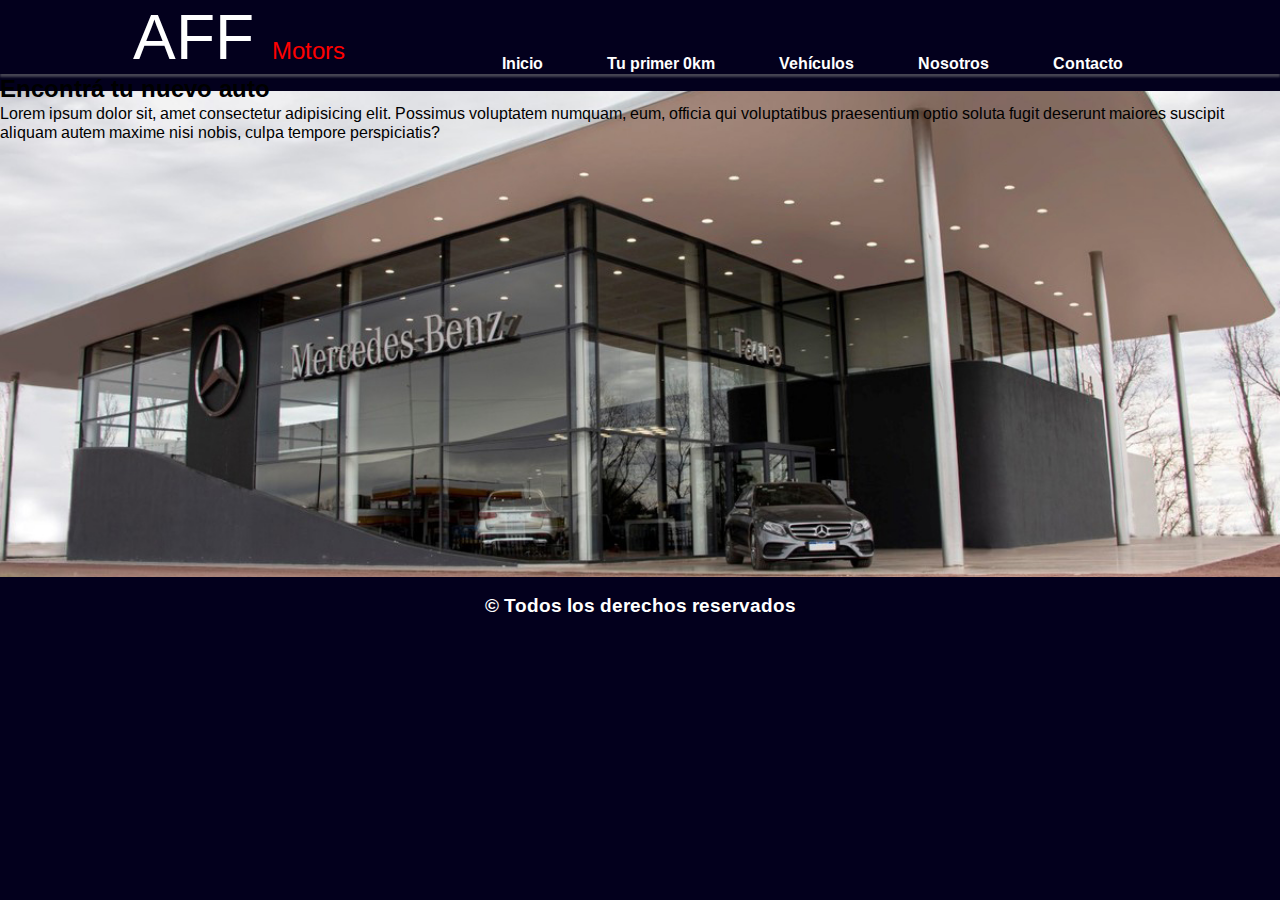
==== index.html @ e22b2cda "Flex y grid" ====
<!DOCTYPE html>
<html lang="es-AR">
<head>
    <meta charset="UTF-8">
    <meta http-equiv="X-UA-Compatible" content="IE=edge">
    <meta name="viewport" content="width=device-width, initial-scale=1.0">
    <!-- Link de fonts -->
    <link rel="preconnect" href="https://fonts.googleapis.com">
    <link rel="preconnect" href="https://fonts.gstatic.com" crossorigin>
    <link href="https://fonts.googleapis.com/css2?family=Arimo:wght@400;700&display=swap" rel="stylesheet">
    <!-- Link de css -->
    <link rel="stylesheet" href="css/styles.css">
    <title> GF Automotores </title>
</head>
<body>
    <!-- Inicio del header -->
    <header>
        <a href="index.html"> AFF <span>Motors</span></a>
        <nav>
            <ul>
                <li>
                    <a href="index.html"> Inicio </a>
                </li>
                <li>
                    <a href="pages/nosotros.html"> Tu primer 0km </a>
                </li>
                <li>
                    <a href="pages/nosotros.html"> Vehículos </a>
                </li>
                <li>
                    <a href="pages/nosotros.html"> Nosotros </a>
                </li>
                <li>
                    <a href="pages/nosotros.html"> Contacto </a>
                </li>
            </ul>
        </nav>
        </header>
        <!-- Inicio del main -->
    <div class="container">
        <main>
            <h2> Encontrá tu nuevo auto </h2>
            <p> Lorem ipsum dolor sit, amet consectetur adipisicing elit. Possimus voluptatem numquam, eum, officia qui voluptatibus praesentium optio soluta fugit deserunt maiores suscipit aliquam autem maxime nisi nobis, culpa tempore perspiciatis? </p>
        </main>
    </div>
        <!-- Inicio del footer -->
        <footer>
            <h3> &copy; Todos los derechos reservados </h3>
        </footer>
        
</body>
</html>
---- css/styles.css ----
/* Reset */
*{
    margin: 0;
    padding: 0;
    box-sizing: border-box;
}

body{
    font-family: 'Arimo', sans-serif;
    background-color: rgb(3, 0, 29);
}

/* Estilos del header */

header{
    display: flex;
    justify-content: space-evenly;
    align-items: flex-end;
    background-color: rgb(3, 0, 29);
    box-shadow: 0 3px 2px rgba(133, 133, 133, 0.509);
}

header a{
    color: white;
    font-size: 4rem;
    text-decoration: none;
}

header a span{
    color: red;
    font-size: 1.5rem;
}

header nav ul{
    display: flex;
    gap: 1rem;
}

header nav ul li{
    list-style: none;
    color: white;
    text-decoration: none;
    /* text-transform: uppercase; */
    font-weight: bold;
    margin: 0 0.5rem;
}

header nav ul li a{
    font-size: 1rem;
    color: white;
    text-decoration: none;
    padding: 1rem;
}

header nav ul li a:hover{
    color: rgb(199, 199, 199);
}

/* Estilos del main */

div main{
    background-image: url("../img/arquitectura-copia.jpg");
    background-repeat: no-repeat;
    background-size: contain;
    height: 520px;
    background-position: center;
}



/* Estilos del footer */
footer h3{
    display: flex;
    color: white;
    justify-content: center;
    align-content: center;
}
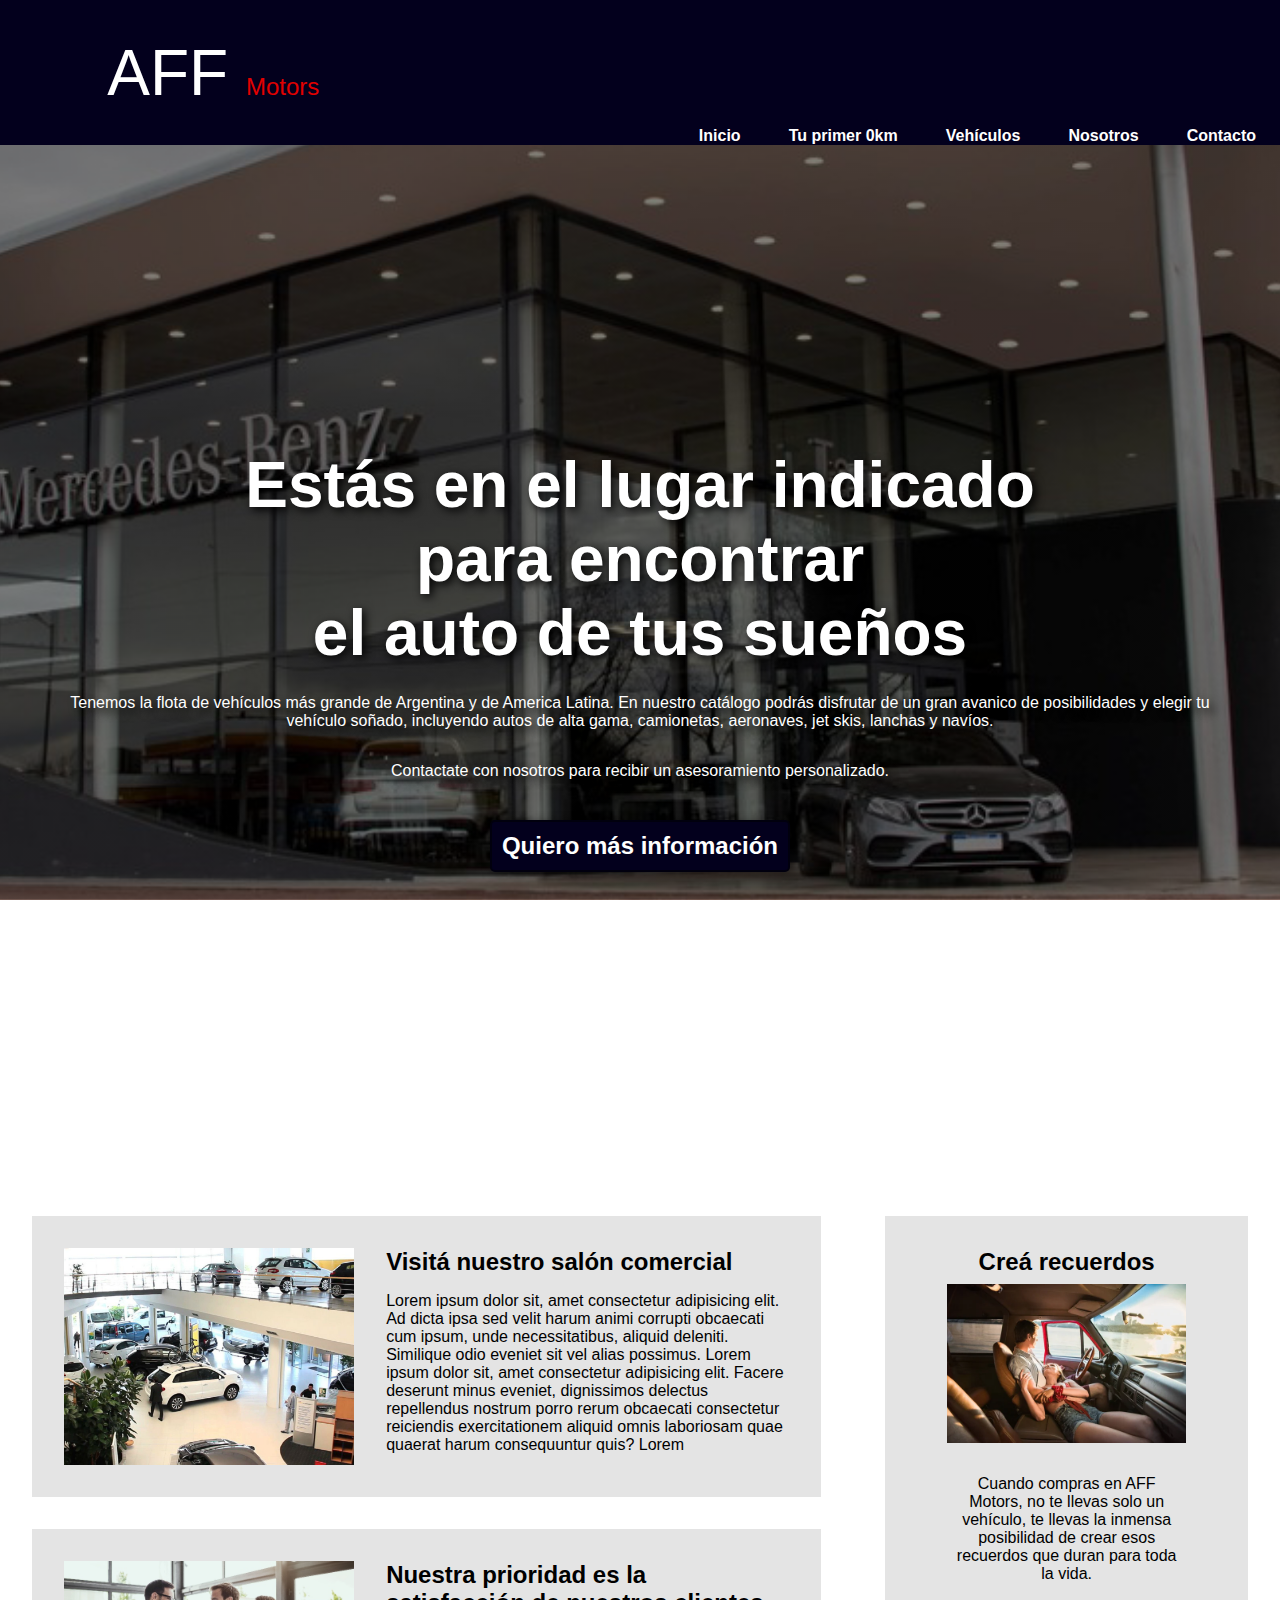
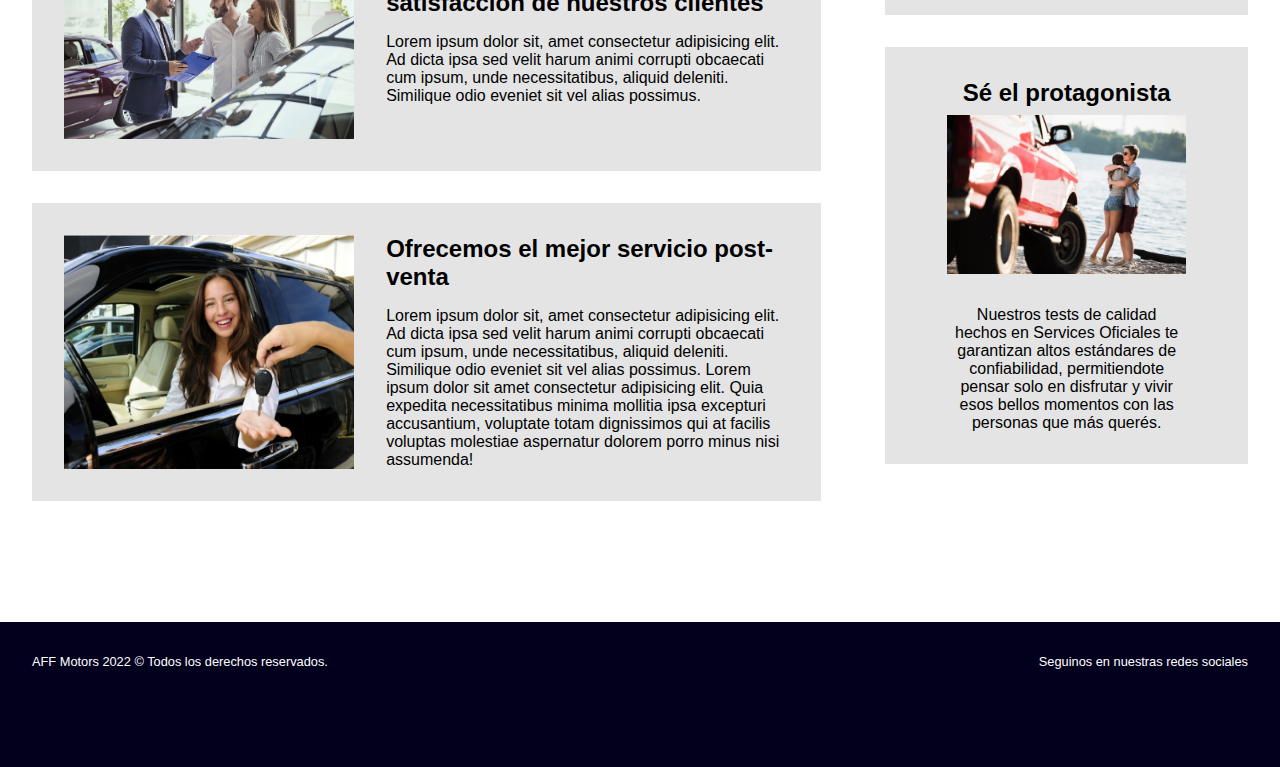
==== commit 12ce41a0: "add mediaqueries al proyecto" ====
--- a/index.html
+++ b/index.html
@@ -1,24 +1,23 @@
 <!DOCTYPE html>
-<html lang="es-AR">
+<html lang="en">
 <head>
     <meta charset="UTF-8">
     <meta http-equiv="X-UA-Compatible" content="IE=edge">
     <meta name="viewport" content="width=device-width, initial-scale=1.0">
-    <!-- Link de fonts -->
-    <link rel="preconnect" href="https://fonts.googleapis.com">
-    <link rel="preconnect" href="https://fonts.gstatic.com" crossorigin>
-    <link href="https://fonts.googleapis.com/css2?family=Arimo:wght@400;700&display=swap" rel="stylesheet">
+    <!-- Link de bootstrap -->
+    <link href="https://cdn.jsdelivr.net/npm/bootstrap@5.2.1/dist/css/bootstrap.min.css" rel="stylesheet" integrity="sha384-iYQeCzEYFbKjA/T2uDLTpkwGzCiq6soy8tYaI1GyVh/UjpbCx/TYkiZhlZB6+fzT" crossorigin="anonymous">
     <!-- Link de css -->
-    <link rel="stylesheet" href="css/styles.css">
-    <title> GF Automotores </title>
+    <link rel="stylesheet" href="css/style.css">
+    <title> AFF Motors </title>
 </head>
 <body>
-    <!-- Inicio del header -->
-    <header>
-        <a href="index.html"> AFF <span>Motors</span></a>
-        <nav>
+    <div class="grid-container">
+        <header class="header-nosotros">
+            <a href="index.html" class="text-white"> AFF <span>Motors</span></a>
+        </header>
+        <nav class="navbar-nosotros">
             <ul>
-                <li>
+                <li class="home">
                     <a href="index.html"> Inicio </a>
                 </li>
                 <li>
@@ -33,20 +32,60 @@
                 <li>
                     <a href="pages/nosotros.html"> Contacto </a>
                 </li>
-            </ul>
+            </ul> 
         </nav>
-        </header>
-        <!-- Inicio del main -->
-    <div class="container">
-        <main>
-            <h2> Encontrá tu nuevo auto </h2>
-            <p> Lorem ipsum dolor sit, amet consectetur adipisicing elit. Possimus voluptatem numquam, eum, officia qui voluptatibus praesentium optio soluta fugit deserunt maiores suscipit aliquam autem maxime nisi nobis, culpa tempore perspiciatis? </p>
+        <div class="cartel-nosotros">
+            <div class="banner">
+                <h1 class="titulo-primario"> Estás en el lugar indicado <br>para encontrar <br>el auto de tus sueños </h1>
+                <p> Tenemos la flota de vehículos más grande de Argentina y de America Latina. En nuestro catálogo podrás disfrutar de un gran avanico de posibilidades y elegir tu vehículo soñado, incluyendo autos de alta gama, camionetas, aeronaves, jet skis, lanchas y navíos.</p>
+                <p class="contactate">Contactate con nosotros para recibir un asesoramiento personalizado.</p>
+            </div>
+            <button class="button"> Quiero más información </button>
+        </div>
+        <!-- Inicio de main -->
+        <main class="main-nosotros">
+            <div class="contenido-principal">
+                <img src="img/background1.jpg" alt="">
+                <div>
+                    <h2> Visitá nuestro salón comercial </h2>
+                    <p> Lorem ipsum dolor sit, amet consectetur adipisicing elit. Ad dicta ipsa sed velit harum animi corrupti obcaecati cum ipsum, unde necessitatibus, aliquid deleniti. Similique odio eveniet sit vel alias possimus. Lorem ipsum dolor sit, amet consectetur adipisicing elit. Facere deserunt minus eveniet, dignissimos delectus repellendus nostrum porro rerum obcaecati consectetur reiciendis exercitationem aliquid omnis laboriosam quae quaerat harum consequuntur quis? Lorem </p>
+                </div>
+            </div>
+            <div class="contenido-principal">
+                <img src="img/atencion.jpg" alt="">
+                <div>
+                    <h2> Nuestra prioridad es la satisfacción de nuestros clientes </h2>
+                    <p> Lorem ipsum dolor sit, amet consectetur adipisicing elit. Ad dicta ipsa sed velit harum animi corrupti obcaecati cum ipsum, unde necessitatibus, aliquid deleniti. Similique odio eveniet sit vel alias possimus. </p>
+                </div>
+            </div>
+            <div class="contenido-principal">
+                <img src="img/compra.jpg" alt="">
+                <div>
+                    <h2> Ofrecemos el mejor servicio post-venta </h2>
+                    <p> Lorem ipsum dolor sit, amet consectetur adipisicing elit. Ad dicta ipsa sed velit harum animi corrupti obcaecati cum ipsum, unde necessitatibus, aliquid deleniti. Similique odio eveniet sit vel alias possimus. Lorem ipsum dolor sit amet consectetur adipisicing elit. Quia expedita necessitatibus minima mollitia ipsa excepturi accusantium, voluptate totam dignissimos qui at facilis voluptas molestiae aspernatur dolorem porro minus nisi assumenda! </p>
+                </div>
+            </div>
         </main>
+        <!-- Inicio de section -->
+        <section class="section-nosotros">
+            <div class="momentos">
+                <h2> Creá recuerdos </h2>
+                <img src="img/momentos.jpg" alt="">
+                <p> Cuando compras en AFF Motors, no te llevas solo un vehículo, te llevas la inmensa posibilidad de crear esos recuerdos que duran para toda la vida. </p>
+            </div>
+            <div class="momentos">
+                <h2> Sé el protagonista </h2>
+                <img src="img/recuerdos.jpg" alt="">
+                <p> Nuestros tests de calidad hechos en Services Oficiales te garantizan altos estándares de confiabilidad, permitiendote pensar solo en disfrutar y vivir esos bellos momentos con las personas que más querés. </p>
+            </div>
+        </section>
+        <Footer class="footer-nosotros">
+            <h3> AFF Motors 2022 &copy; Todos los derechos reservados. </h3>
+            <h3> Seguinos en nuestras redes sociales </h3>
+        </Footer>
     </div>
-        <!-- Inicio del footer -->
-        <footer>
-            <h3> &copy; Todos los derechos reservados </h3>
-        </footer>
-        
+
+      <!-- JavaScript Bundle with Popper -->
+    <script src="https://cdn.jsdelivr.net/npm/bootstrap@5.2.1/dist/js/bootstrap.bundle.min.js" integrity="sha384-u1OknCvxWvY5kfmNBILK2hRnQC3Pr17a+RTT6rIHI7NnikvbZlHgTPOOmMi466C8" crossorigin="anonymous"></script>
 </body>
 </html>--- a/css/style.css
+++ b/css/style.css
@@ -0,0 +1,353 @@
+/* Reset */
+*{
+    margin: 0;
+    padding: 0; 
+    box-sizing: border-box;
+}
+
+body{
+    font-family: 'Arimo', sans-serif;
+    background-color: rgb(3, 0, 29);
+}
+
+.grid-container{
+    display: grid;
+    /* gap: 10px; */
+    height: 263vh;
+    grid-template-columns: 1fr 1fr 1fr;
+    grid-template-rows: .7fr 5fr 5fr .7fr;
+    /* 3.96fr */
+    grid-template-areas:
+    "header navbar navbar"
+    "cartel cartel cartel"
+    "main main section"
+    "footer footer footer";
+}
+
+.header-nosotros{
+    background-color: rgb(3, 0, 29);
+    grid-area: header;
+    display: flex;
+    justify-content: center;
+    align-items: center;
+}
+
+.header-nosotros a{
+    color: white;
+    font-size: 4rem;
+    text-decoration: none;
+}
+
+.header-nosotros a span{
+    color: rgb(226, 0, 0);
+    font-size: 1.5rem;
+}
+
+.navbar-nosotros{
+    background-color: rgb(3, 0, 29);
+    grid-area: navbar;
+    display: flex;
+    align-items: flex-end;
+    justify-content: flex-end;
+}
+
+.navbar-nosotros ul{
+    display: flex;
+    margin: 0;
+    padding: 0;
+}
+
+.navbar-nosotros ul li{
+    list-style: none;
+    color: white;
+    text-decoration: none;
+    /* text-transform: uppercase; */
+    font-weight: bold;
+    margin: 0 0.5rem;
+    padding: 0 1rem;
+}
+
+.navbar-nosotros ul li a{
+    text-decoration: none;
+    color: white;
+}
+
+.navbar-nosotros ul li a:hover{
+        color: rgb(199, 199, 199);
+}
+
+.cartel-nosotros{
+    background-color: white;
+    grid-area: cartel;
+    display: flex;
+    flex-direction: column;
+    align-items: center;
+    justify-content: center;
+    text-align: center;
+    background-image: linear-gradient(
+        0deg,
+        rgba(0, 0, 0, 0.5),
+        rgba(0, 0, 0, 0.5)
+    )
+    ,url("../img/arquitectura-copia.jpg");
+    /*     ,url("../img/arquitectura-copia3.jpg"); */
+    background-repeat: no-repeat;
+    background-size: cover;
+    background-attachment: fixed;
+    background-position: center top;
+}
+
+.titulo-primario{
+    font-size: 4rem;
+    font-weight: bold;
+}
+
+.cartel-nosotros div{
+    color: white;
+    display: flex;
+    flex-direction: column;
+    text-align: center;
+    justify-content: center;
+    margin: 2rem;
+    text-shadow: 3px 3px 10px rgb(0, 0, 0);
+
+}
+
+.cartel-nosotros div p{
+    margin-top: 1rem;
+    padding: .5rem;
+    text-shadow: 5px 5px 10px rgb(0, 0, 0);
+}
+
+.button{
+    font-size: 1.5rem;
+    font-weight: bold;
+    padding: 10px 10px;
+    cursor: pointer;
+    background-color: rgb(3, 0, 29);
+    border-color: rgb(0, 0, 0);
+    border-radius: 5px;
+    border: 2px solid rgba(0, 0, 0, 0.5);
+    box-shadow: 2px 2px 10px rgba(0, 0, 0, 0.5);
+    color: white;
+    margin-bottom: 2.5rem;
+}
+
+.button:hover{
+    /* background-color: rgb(3, 0, 29);
+    color: rgb(169, 0, 0); */
+    background-color: white;
+    color: rgb(3, 0, 29);
+    border: 2px solid rgba(3, 0, 29, 0.887);
+}
+
+/* Estilos de main */
+
+.main-nosotros{
+    background-color: white;
+    grid-area: main;
+}
+
+.main-nosotros .contenido-principal div{
+    margin-left: 2rem;
+}
+
+.main-nosotros .contenido-principal div h2{
+    font-size: 1.5rem;
+    padding: 0;
+    margin: 0;
+}
+
+.main-nosotros .contenido-principal div p{
+    font-size: 1rem;
+    margin: 0;
+    padding-top: 1rem;
+}
+
+.main-nosotros .contenido-principal img{
+    width: 40%;
+}
+
+.main-nosotros .contenido-principal{
+    display: flex;
+    flex-direction: row;
+    justify-content: center;
+    text-align: start;
+    margin: 2rem;
+    padding: 2rem;
+    background-color: rgb(228, 228, 228);
+}
+
+.button-dos{
+    display: flex;
+    justify-content: center;
+    /* height: 150px; */
+    padding-top: 1rem;
+    align-items: center;
+}
+
+/* Estilos de section */
+
+.section-nosotros{
+    background-color: white;
+    grid-area: section;
+}
+
+.section-nosotros .momentos h2{
+    font-size: 1.5rem;
+    padding-bottom: .5rem;
+}
+
+.section-nosotros .momentos img{
+    width: 80%;
+}
+
+.section-nosotros .momentos{
+    display: flex;
+    flex-direction: column;
+    text-align: center;
+    justify-content: center;
+    align-items: center;
+    margin: 2rem;
+    padding: 2rem;
+    background-color: rgb(228, 228, 228);
+}
+
+.section-nosotros .momentos p{
+    padding: 2rem;
+    padding-bottom: 0;
+    margin-bottom: 0;
+}
+
+/* Estilos de footer */
+
+.footer-nosotros h3{
+    font-size: .8rem;
+    font-weight: 300;
+    margin: 0;
+}
+
+.footer-nosotros{
+    background-color: rgb(3, 0, 29);
+    grid-area: footer;
+    display: flex;
+    flex-direction: row;
+    justify-content: space-between;
+    align-items: center;
+    color: white;
+    padding: 2rem;
+    height: 5rem;
+}
+
+/* Mediaqueries container */
+
+@media screen and (max-width: 1023px) {
+    .grid-container{
+        display: flex;
+        flex-direction: column;
+    }
+
+    .navbar-nosotros .home{
+        display: none;
+    }
+
+    .navbar-nosotros{
+        display: flex;
+        justify-content: space-around;
+    }
+
+    .titulo-primario{
+        font-size: 3rem;
+    }
+
+    .main-nosotros .contenido-principal{
+        display: flex;
+        flex-direction: column;
+        justify-content: center;
+        text-align: center;
+        align-items: center;
+    }
+
+    .main-nosotros .contenido-principal img{
+        display: none;
+        order: 2;
+    }
+
+    .section-nosotros .momentos img{
+        width: 50%;
+    }
+
+    .footer-nosotros{
+        flex-direction: column;
+    }
+}
+
+/* Media queries celular */
+
+@media screen and (max-width: 600px) {
+    .header-nosotros a{
+        font-size: 3rem;
+    }
+    
+    .header-nosotros a span{
+        font-size: 1rem;
+    }
+
+    .navbar-nosotros{
+        display: none;
+    }
+
+    .titulo-primario{
+        font-size: 1.5rem;
+        margin-bottom: 0;
+    }
+
+    .cartel-nosotros div p{
+        font-size: 80%;
+        margin: .5rem;
+    }
+
+    .cartel-nosotros .contactate{
+        display: none;
+    }
+    
+    .cartel-nosotros div{
+        margin-bottom: 0;
+    }
+
+    .button{
+        font-size: 80%;
+    }
+
+    .main-nosotros .contenido-principal div{
+        margin: 0;
+    }
+
+    .main-nosotros .contenido-principal img{
+        display: block;
+        width: 100%;
+        margin-top: 1rem;
+    }
+    .main-nosotros .contenido-principal div p{
+        display: none;
+    }
+
+    .section-nosotros .momentos img{
+        width: 100%;
+        margin-bottom: 1rem;
+    }
+
+    .section-nosotros .momentos p{
+        padding: 0;
+    }
+
+    .footer-nosotros{
+        display: flex;
+        justify-content: center;
+    }
+    
+    .footer-nosotros h3{
+        text-align: center;
+        margin-bottom: .2rem;
+    }
+}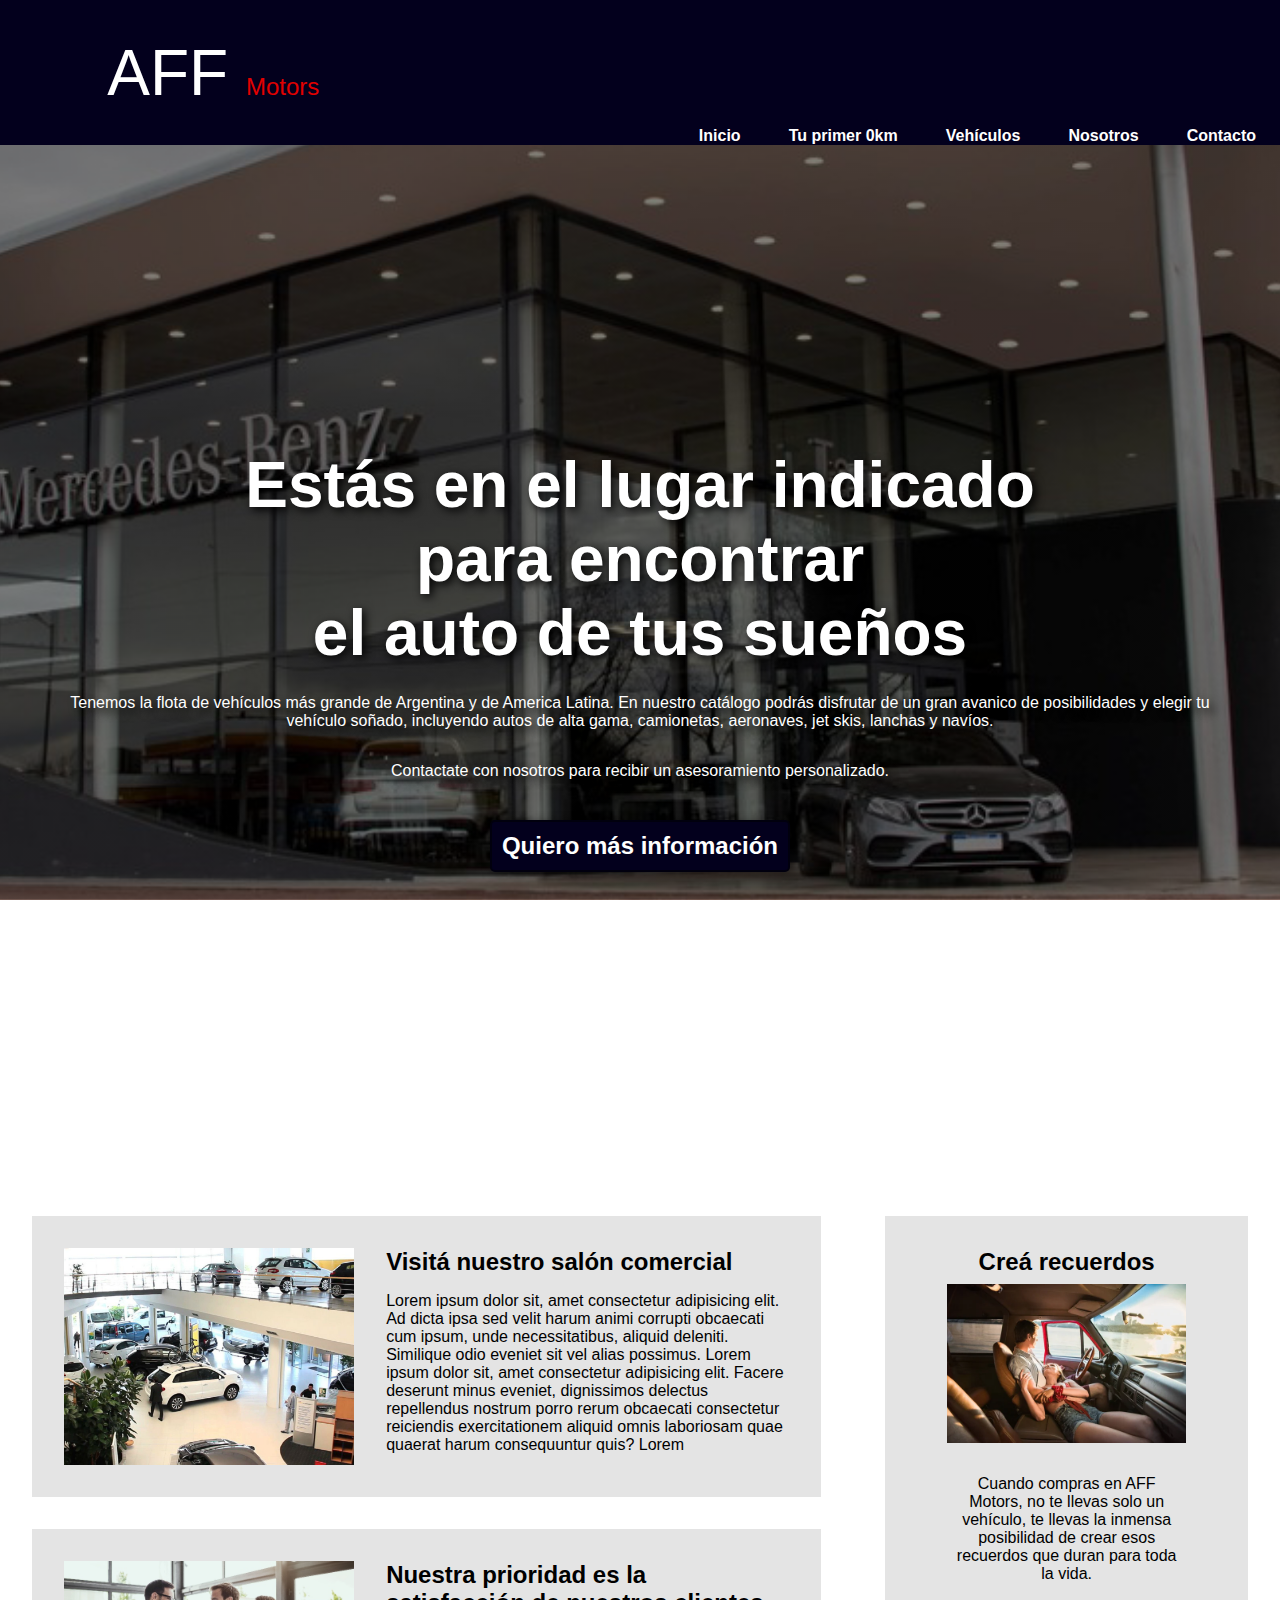
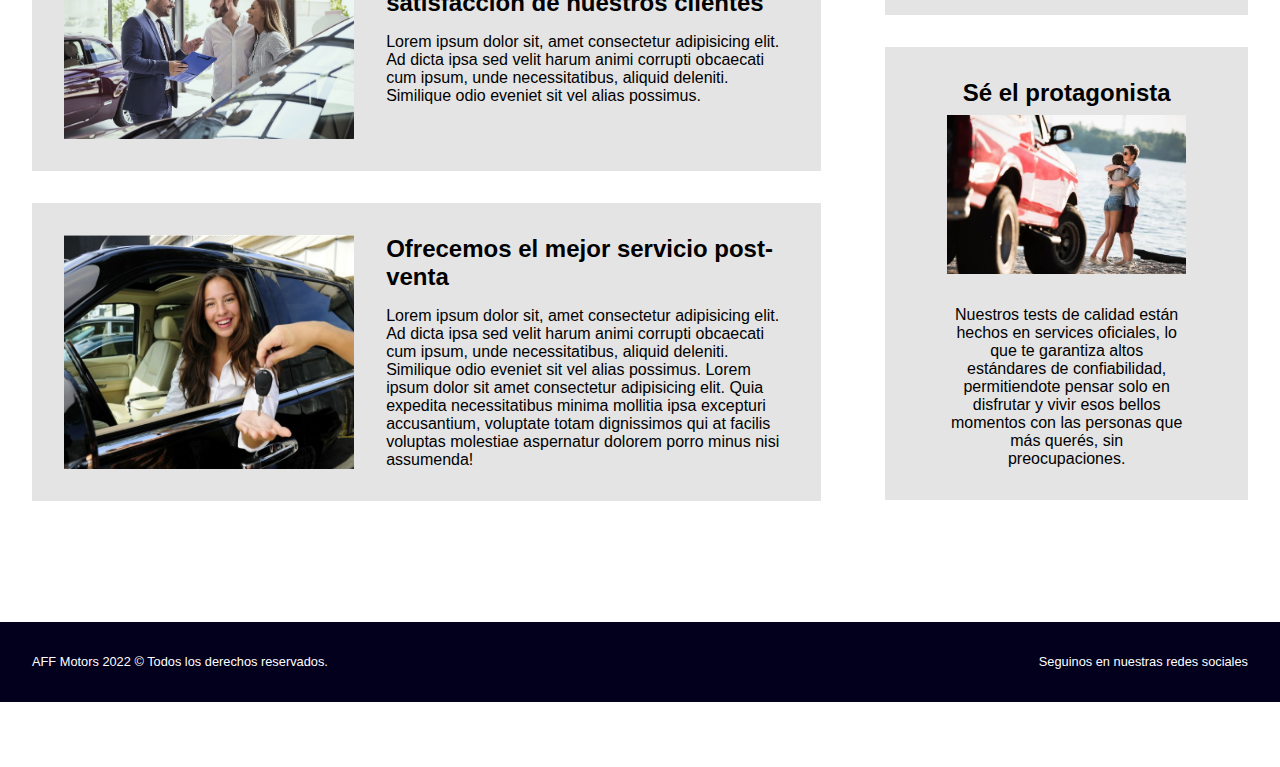
==== commit 0a81e195: "nuevo html vehiculos y nuevo navbar bt" ====
--- a/index.html
+++ b/index.html
@@ -21,16 +21,16 @@
                     <a href="index.html"> Inicio </a>
                 </li>
                 <li>
-                    <a href="pages/nosotros.html"> Tu primer 0km </a>
+                    <a href="pages/vehiculos.html"> Tu primer 0km </a>
                 </li>
                 <li>
-                    <a href="pages/nosotros.html"> Vehículos </a>
+                    <a href="pages/vehiculos.html"> Vehículos </a>
                 </li>
                 <li>
-                    <a href="pages/nosotros.html"> Nosotros </a>
+                    <a href="pages/vehiculos.html"> Nosotros </a>
                 </li>
                 <li>
-                    <a href="pages/nosotros.html"> Contacto </a>
+                    <a href="pages/vehiculos.html"> Contacto </a>
                 </li>
             </ul> 
         </nav>
@@ -45,7 +45,7 @@
         <!-- Inicio de main -->
         <main class="main-nosotros">
             <div class="contenido-principal">
-                <img src="img/background1.jpg" alt="">
+                <img src="img/background1.jpg" alt="salon comercial">
                 <div>
                     <h2> Visitá nuestro salón comercial </h2>
                     <p> Lorem ipsum dolor sit, amet consectetur adipisicing elit. Ad dicta ipsa sed velit harum animi corrupti obcaecati cum ipsum, unde necessitatibus, aliquid deleniti. Similique odio eveniet sit vel alias possimus. Lorem ipsum dolor sit, amet consectetur adipisicing elit. Facere deserunt minus eveniet, dignissimos delectus repellendus nostrum porro rerum obcaecati consectetur reiciendis exercitationem aliquid omnis laboriosam quae quaerat harum consequuntur quis? Lorem </p>
@@ -76,7 +76,7 @@
             <div class="momentos">
                 <h2> Sé el protagonista </h2>
                 <img src="img/recuerdos.jpg" alt="">
-                <p> Nuestros tests de calidad hechos en Services Oficiales te garantizan altos estándares de confiabilidad, permitiendote pensar solo en disfrutar y vivir esos bellos momentos con las personas que más querés. </p>
+                <p> Nuestros tests de calidad están hechos en services oficiales, lo que te garantiza altos estándares de confiabilidad, permitiendote pensar solo en disfrutar y vivir esos bellos momentos con las personas que más querés, sin preocupaciones. </p>
             </div>
         </section>
         <Footer class="footer-nosotros">
--- a/css/style.css
+++ b/css/style.css
@@ -7,7 +7,7 @@
 
 body{
     font-family: 'Arimo', sans-serif;
-    background-color: rgb(3, 0, 29);
+    background-color: white;
 }
 
 .grid-container{
@@ -323,6 +323,10 @@
         margin: 0;
     }
 
+    .main-nosotros .contenido-principal div h2{
+        font-size: 1.3rem;
+    }
+
     .main-nosotros .contenido-principal img{
         display: block;
         width: 100%;
@@ -350,4 +354,42 @@
         text-align: center;
         margin-bottom: .2rem;
     }
+}
+
+/* Estilos de html vehiculos */
+
+.navbar{
+    padding: 0;
+    align-items: flex-end;
+}
+
+.color-nav{
+    background-color: rgb(3, 0, 29);
+}
+
+.nav-link{
+    color: white;
+    font-weight: bold;
+    margin-right: .9rem;
+    margin-left: .9rem;
+}
+
+.texto-logo{
+    font-size: 4rem;
+    margin-left: 4rem;
+    padding: 0;
+}
+
+.texto-logo span{
+    font-size: 1.5rem;
+    color: rgb(233, 0, 0);
+}
+
+.navbar-collapse{
+    flex-grow: 0;
+    margin-right: 4rem;
+}
+
+.container-fluid{
+    /* padding-inline: 2rem; */
 }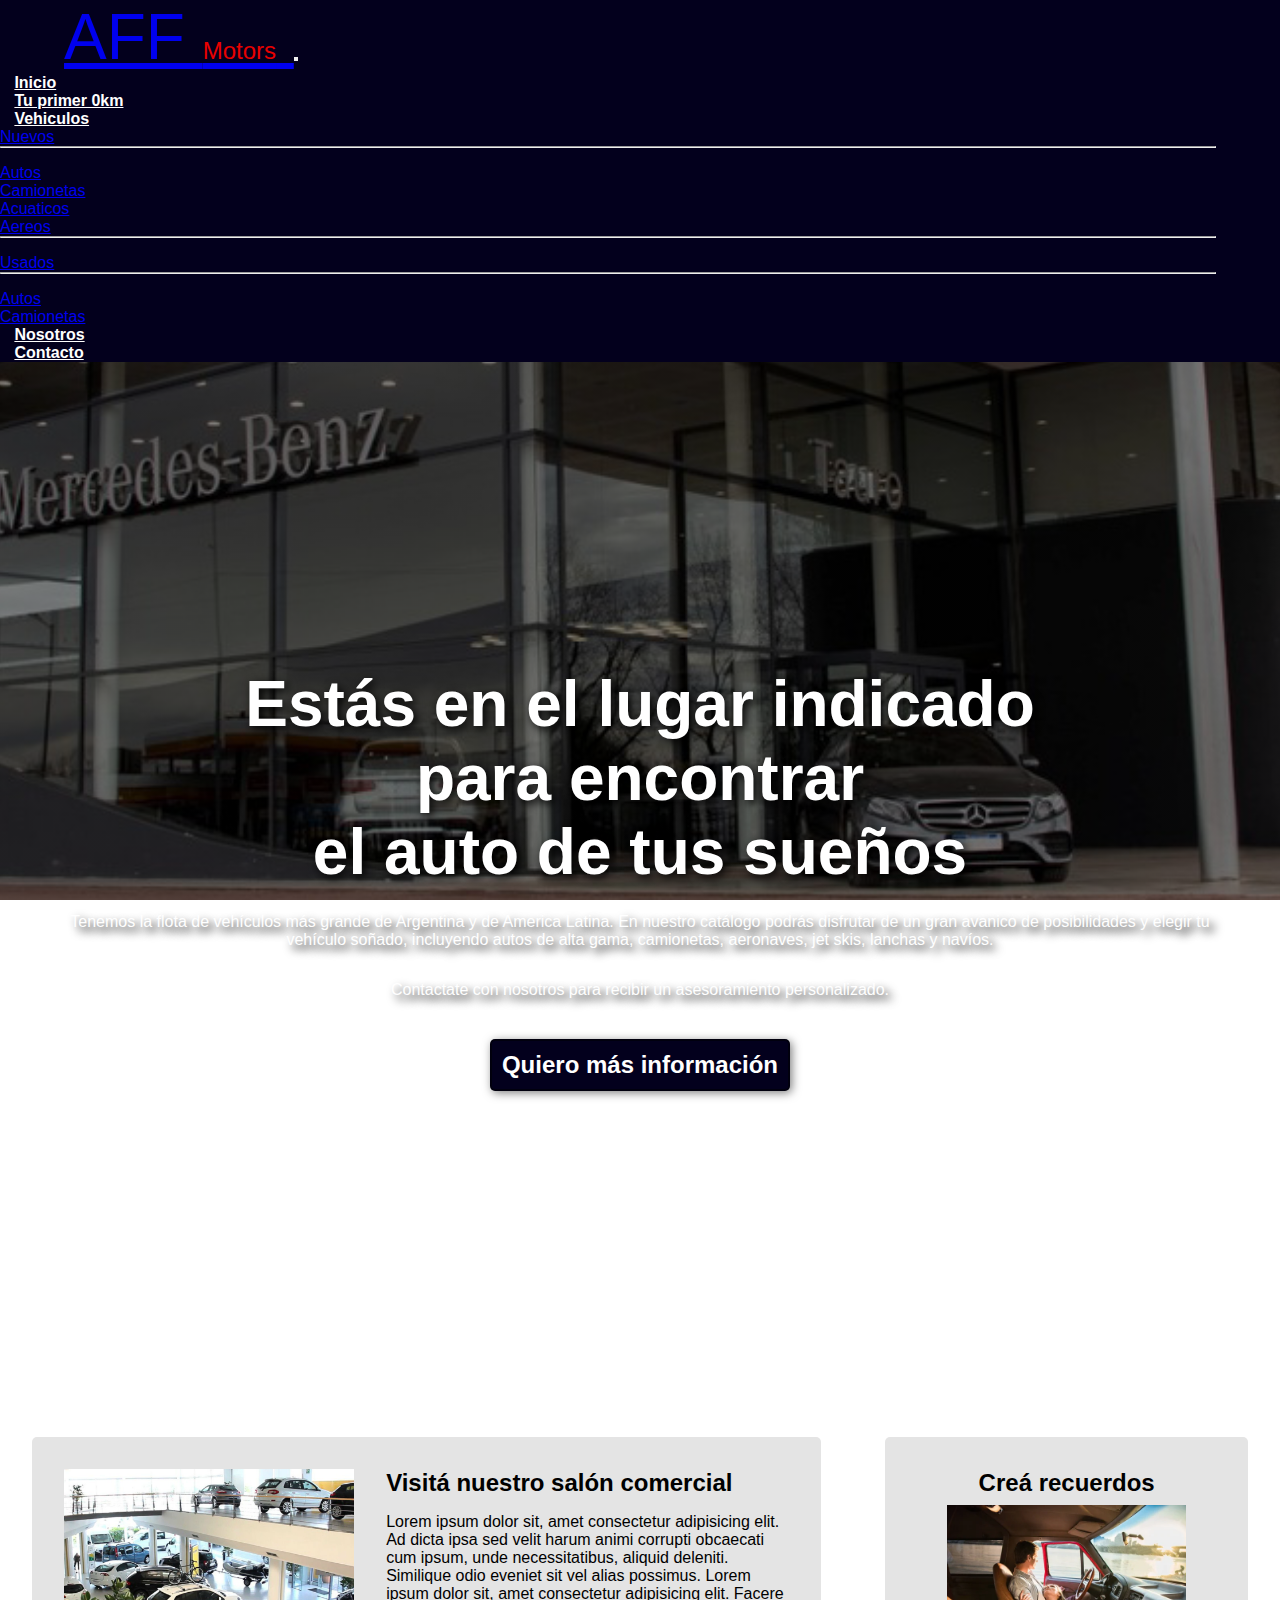
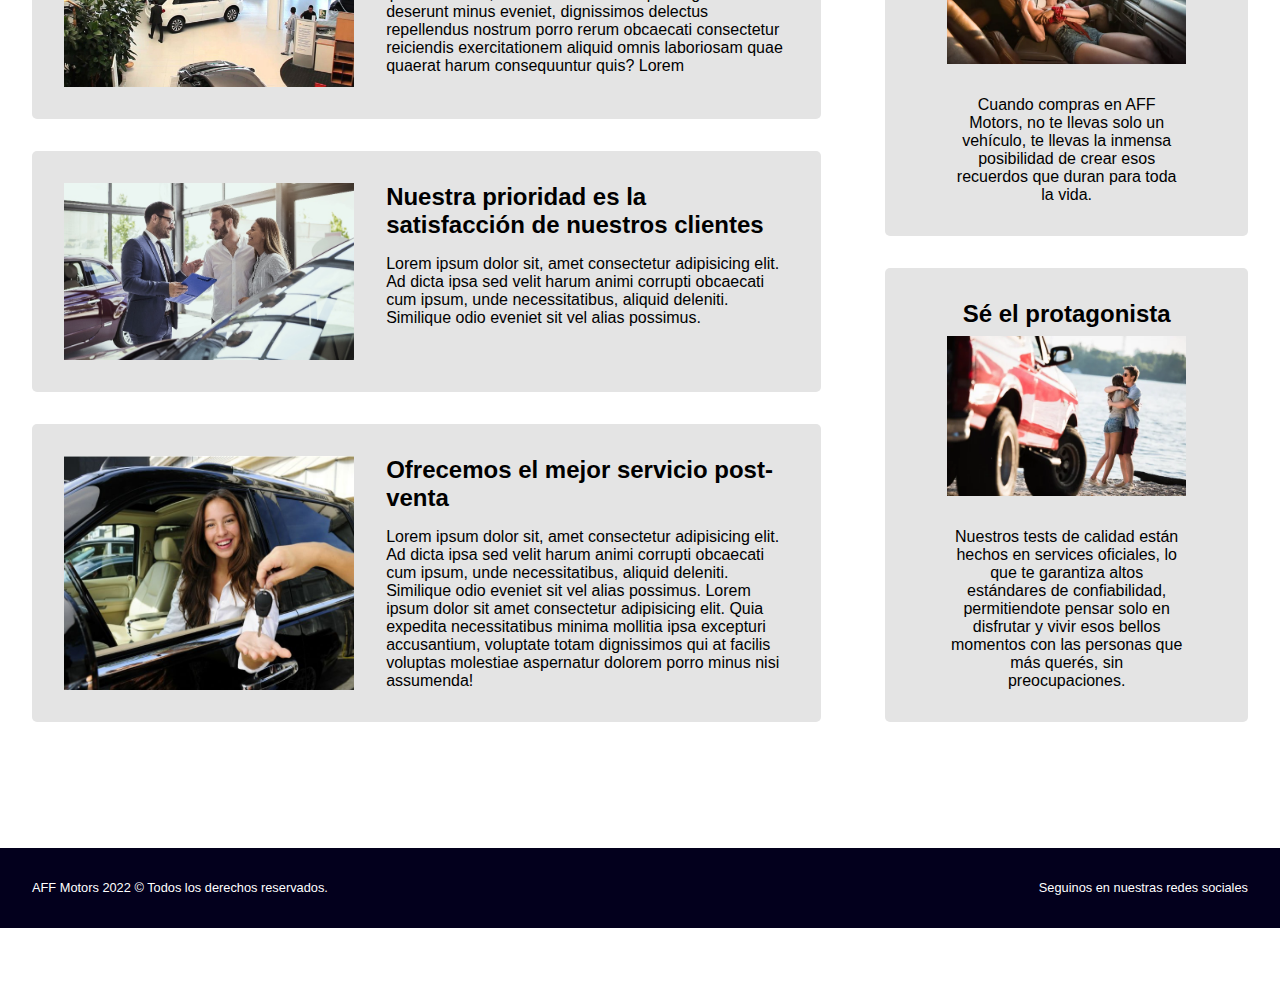
==== commit 0233c83b: "segundo html y algunas ediciones del navbar" ====
--- a/index.html
+++ b/index.html
@@ -11,29 +11,50 @@
     <title> AFF Motors </title>
 </head>
 <body>
-    <div class="grid-container">
-        <header class="header-nosotros">
-            <a href="index.html" class="text-white"> AFF <span>Motors</span></a>
+        <header>
+            <nav class="navbar navbar-expand-lg navbar-dark color-nav">
+                <div class="container-fluid">
+                  <a class="navbar-brand texto-logo" href="index.html"> AFF <span>Motors</span> </a>
+                  <button class="navbar-toggler" type="button" data-bs-toggle="collapse" data-bs-target="#navbarSupportedContent" aria-controls="navbarSupportedContent" aria-expanded="false" aria-label="Toggle navigation">
+                    <span class="navbar-toggler-icon"></span>
+                  </button>
+                  <div class="collapse navbar-collapse" id="navbarSupportedContent">
+                    <ul class="navbar-nav me-auto mb-2 mb-lg-0">
+                      <li class="nav-item">
+                        <a class="nav-link active" aria-current="page" href="index.html"> Inicio </a>
+                      </li>
+                      <li class="nav-item">
+                        <a class="nav-link" href="pages/tuprimercero.html"> Tu primer 0km </a>
+                      </li>
+                      <li class="nav-item dropdown">
+                        <a class="nav-link dropdown-toggle" href="pages/vehiculos.html" role="button" data-bs-toggle="dropdown" aria-expanded="false">
+                          Vehiculos
+                        </a>
+                        <ul class="dropdown-menu">
+                          <li><a class="dropdown-item" href="pages/vehiculos.html#nuevos"> Nuevos </a></li>
+                          <li><hr class="dropdown-divider"></li>
+                          <li><a class="dropdown-item" href="pages/vehiculos.html#nuevos"> Autos  </a></li>
+                          <li><a class="dropdown-item" href="pages/vehiculos.html#nuevos-camionetas"> Camionetas </a></li>
+                          <li><a class="dropdown-item" href="pages/vehiculos.html#nuevos-acuaticos"> Acuaticos </a></li>
+                          <li><a class="dropdown-item" href="pages/vehiculos.html#nuevos-aereos"> Aereos </a></li>
+                          <li><hr class="dropdown-divider"></li>
+                          <li><a class="dropdown-item" href="pages/vehiculos.html#usados"> Usados </a></li>
+                          <li><hr class="dropdown-divider"></li>
+                          <li><a class="dropdown-item" href="pages/vehiculos.html#usados"> Autos  </a></li>
+                          <li><a class="dropdown-item" href="pages/vehiculos.html#usados-camionetas"> Camionetas </a></li>
+                        </ul>
+                        <li class="nav-item">
+                            <a class="nav-link" href="pages/nosotros.html"> Nosotros </a>
+                          </li>
+                          <li class="nav-item">
+                            <a class="nav-link" href="pages/contacto.html"> Contacto </a>
+                          </li>
+                    </ul>
+                  </div>
+                </div>
+              </nav>
         </header>
-        <nav class="navbar-nosotros">
-            <ul>
-                <li class="home">
-                    <a href="index.html"> Inicio </a>
-                </li>
-                <li>
-                    <a href="pages/vehiculos.html"> Tu primer 0km </a>
-                </li>
-                <li>
-                    <a href="pages/vehiculos.html"> Vehículos </a>
-                </li>
-                <li>
-                    <a href="pages/vehiculos.html"> Nosotros </a>
-                </li>
-                <li>
-                    <a href="pages/vehiculos.html"> Contacto </a>
-                </li>
-            </ul> 
-        </nav>
+        <div class="grid-container">
         <div class="cartel-nosotros">
             <div class="banner">
                 <h1 class="titulo-primario"> Estás en el lugar indicado <br>para encontrar <br>el auto de tus sueños </h1>
@@ -79,10 +100,10 @@
                 <p> Nuestros tests de calidad están hechos en services oficiales, lo que te garantiza altos estándares de confiabilidad, permitiendote pensar solo en disfrutar y vivir esos bellos momentos con las personas que más querés, sin preocupaciones. </p>
             </div>
         </section>
-        <Footer class="footer-nosotros">
+        <footer class="footer-nosotros">
             <h3> AFF Motors 2022 &copy; Todos los derechos reservados. </h3>
             <h3> Seguinos en nuestras redes sociales </h3>
-        </Footer>
+        </footer>
     </div>
 
       <!-- JavaScript Bundle with Popper -->
--- a/css/style.css
+++ b/css/style.css
@@ -13,12 +13,11 @@
 .grid-container{
     display: grid;
     /* gap: 10px; */
-    height: 263vh;
+    height: 248vh;
     grid-template-columns: 1fr 1fr 1fr;
-    grid-template-rows: .7fr 5fr 5fr .7fr;
+    grid-template-rows: 5fr 5fr .7fr;
     /* 3.96fr */
     grid-template-areas:
-    "header navbar navbar"
     "cartel cartel cartel"
     "main main section"
     "footer footer footer";
@@ -169,6 +168,8 @@
 }
 
 .main-nosotros .contenido-principal{
+    border: 1px;
+    border-radius: 5px;
     display: flex;
     flex-direction: row;
     justify-content: center;
@@ -203,6 +204,8 @@
 }
 
 .section-nosotros .momentos{
+    border: 1px;
+    border-radius: 5px;
     display: flex;
     flex-direction: column;
     text-align: center;
@@ -235,7 +238,9 @@
     justify-content: space-between;
     align-items: center;
     color: white;
-    padding: 2rem;
+    padding-right: 2rem;
+    padding-left: 2rem;
+    padding-bottom: 0;
     height: 5rem;
 }
 
@@ -377,7 +382,14 @@
 .texto-logo{
     font-size: 4rem;
     margin-left: 4rem;
+    margin-right: 0;
     padding: 0;
+}
+
+@media screen and (max-width:450px) {
+    .texto-logo{
+        margin-left: 0;
+    }
 }
 
 .texto-logo span{
@@ -390,6 +402,45 @@
     margin-right: 4rem;
 }
 
-.container-fluid{
-    /* padding-inline: 2rem; */
-}+/* Estilos del main */
+
+.vehiculos{
+    display: flex;
+    align-items: center;
+    flex-direction: column;
+    margin: 2rem;
+    padding: 2rem;
+    background-color: antiquewhite;
+    height: auto;
+    border: 1px;
+    border-radius: 5px;
+}
+
+.ventas{
+    display: flex;
+    flex-direction: column;
+    background-color: white;
+    width: 100%;
+}
+
+.ventas-nuevos{
+    background-color: antiquewhite;
+}
+
+.ventas-nuevos h2{
+    padding: 1rem;
+    margin: 0;
+    text-decoration: underline;
+}
+
+.lista-ventas{
+    background-color: rgb(228, 228, 228);
+    border: 1px;
+    border-radius: 5px;
+    padding: 1rem;
+    margin: 1rem;
+    margin-left: 0;
+    margin-right: 0;
+    margin-top: 0;
+    margin-bottom: 1rem;
+}
